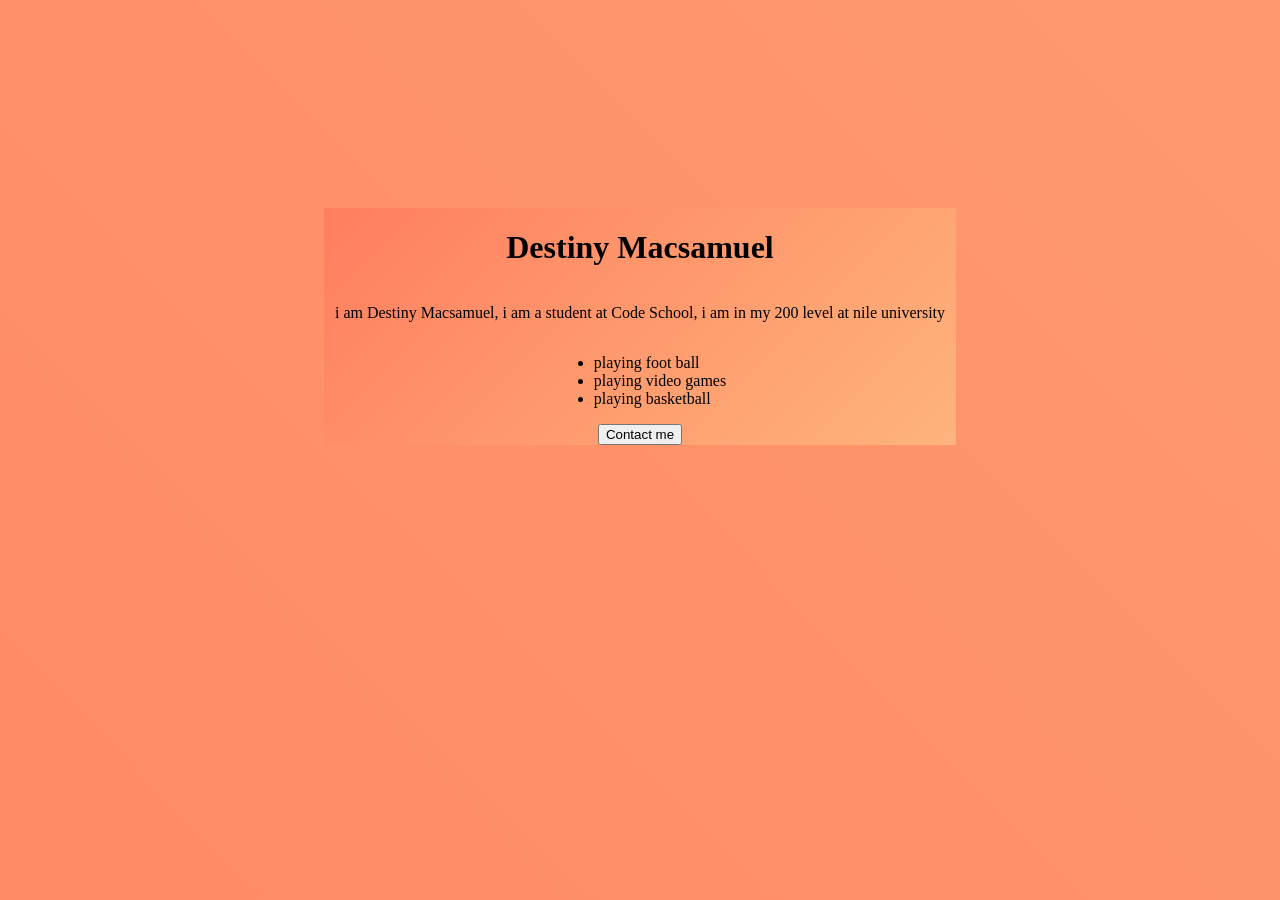
==== ass2.html @ 63f2a07a "first commit" ====
<!DOCTYPE html>
<html lang="en">
<head>
    <meta charset="UTF-8">
    <meta name="viewport" content="width=device-width, initial-scale=1.0">
    <title>Document</title>
    <link rel="stylesheet" href="ass2.css">
</head>
<body>
    <div>
    <h1>Destiny Macsamuel</h1>
    <p>i am Destiny Macsamuel, i am a student at Code School, i am in my 200 level at nile university</p>
    <ul>
        <li>playing foot ball</li>
        <li>playing video games</li>
        <li>playing basketball</li>
    </ul>
    <button>Contact me</button>
</div>
</body>
</html>
---- ass2.css ----
div{
    background: linear-gradient( 135deg, #ff7e5f, #feb47b);
    align-items: center;
    display: flex;
    flex-direction: column;
    justify-content: center;
    width: 50%;
    margin: 200px;
}
    button{
        
    }
    body{
        background: linear-gradient( 45deg, #ff7e5f, #feb47b);
        align-items: center;
        display: flex;
        flex-direction: column;
        justify-content: center;
        background-size: 400% 400%;
    }
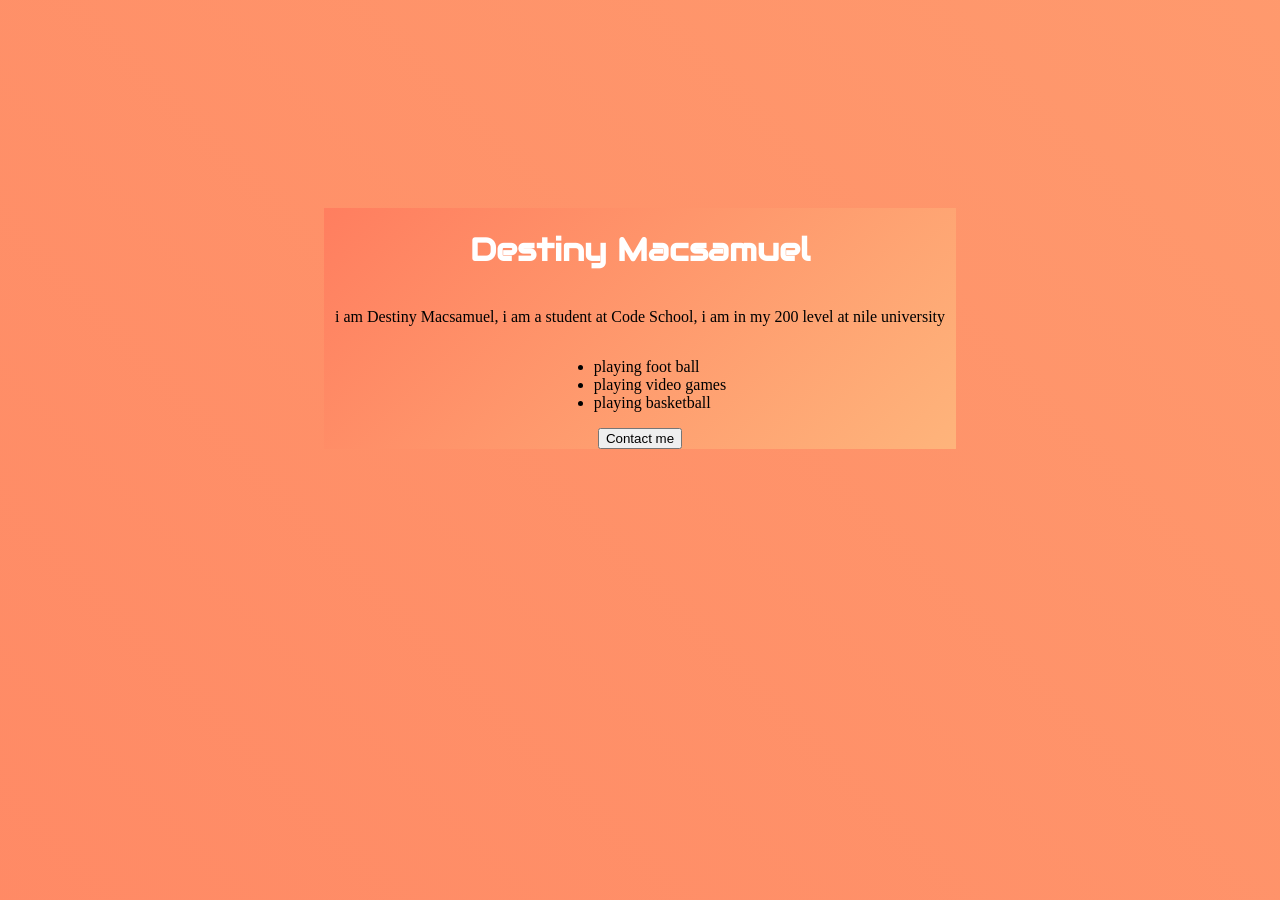
==== commit 1cb099ae: "add codeschool files" ====
--- a/ass2.html
+++ b/ass2.html
@@ -5,6 +5,9 @@
     <meta name="viewport" content="width=device-width, initial-scale=1.0">
     <title>Document</title>
     <link rel="stylesheet" href="ass2.css">
+    <link rel="preconnect" href="https://fonts.googleapis.com">
+<link rel="preconnect" href="https://fonts.gstatic.com" crossorigin>
+<link href="https://fonts.googleapis.com/css2?family=Audiowide&display=swap" rel="stylesheet">
 </head>
 <body>
     <div>
--- a/ass2.css
+++ b/ass2.css
@@ -17,4 +17,8 @@
         flex-direction: column;
         justify-content: center;
         background-size: 400% 400%;
+    }
+    h1{
+        font-family: 'Audiowide', cursive;
+        color: white;
     }
